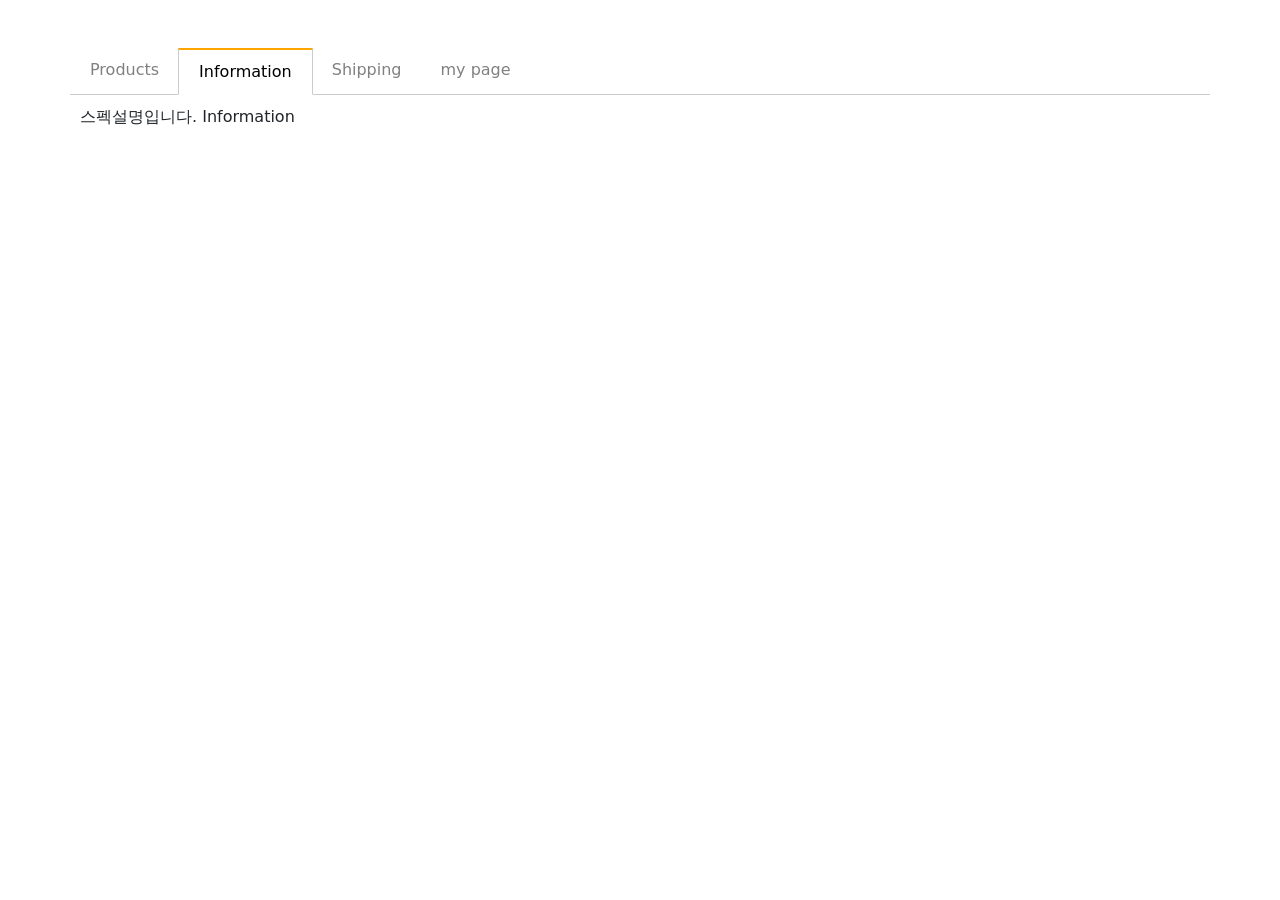
==== detail.html @ dd7975ca "LEVEL 2 진짜끗" ====
<!doctype html>
<html lang="ko">
  <head>
    <meta charset="utf-8" />
    <meta name="viewport" content="width=device-width, initial-scale=1" />
    <title>프로젝트 이름</title>
    <link
      href="https://cdn.jsdelivr.net/npm/bootstrap@5.3.8/dist/css/bootstrap.min.css"
      rel="stylesheet"
      integrity="sha384-sRIl4kxILFvY47J16cr9ZwB07vP4J8+LH7qKQnuqkuIAvNWLzeN8tE5YBujZqJLB"
      crossorigin="anonymous"
    />
    <link rel="stylesheet" href="main.css" />
  </head>
  <body>
    <div class="container mt-5">
      <ul class="list">
        <li class="tab-button" data-id="0">Products</li>
        <li class="tab-button orange" data-id="1">Information</li>
        <li class="tab-button" data-id="2">Shipping</li>
        <li class="tab-button" data-id="3">my page</li>
      </ul>
      <div class="tab-content">
        <p>상품설명입니다. Product</p>
      </div>
      <div class="tab-content show">
        <p>스펙설명입니다. Information</p>
      </div>
      <div class="tab-content">
        <p>배송정보입니다. Shipping</p>
      </div>
      <div class="tab-content">
        <p>마이페이지입니다. my page</p>
      </div>
    </div>
    <script
      src="https://code.jquery.com/jquery-3.7.1.min.js"
      integrity="sha256-/JqT3SQfawRcv/BIHPThkBvs0OEvtFFmqPF/lYI/Cxo="
      crossorigin="anonymous"
    ></script>
    <script
      src="https://cdn.jsdelivr.net/npm/bootstrap@5.3.8/dist/js/bootstrap.bundle.min.js"
      integrity="sha384-FKyoEForCGlyvwx9Hj09JcYn3nv7wiPVlz7YYwJrWVcXK/BmnVDxM+D2scQbITxI"
      crossorigin="anonymous"
    ></script>
    <script>
      // for (let i = 0; i < $(".tab-button").length; i++) {
      //   $(".tab-button")
      //     .eq(i)
      //     .on("click", function () {
      //       openTab(i);
      //     });
      // }
      // 위의 코드는 반복문을 사용하여 각 탭 버튼에 클릭 이벤트 리스너를 추가하는 방식입니다. 하지만 jQuery에서는 이벤트 위임을 사용하여 더 간결하게 작성할 수 있습니다.

      // 이벤트 위임을 사용하여 탭 버튼에 클릭 이벤트 리스너를 추가
      $(".list").click(function (e) {
        openTab(e.target.dataset.id);
      });

      function openTab(i) {
        $(".tab-button").removeClass("orange");
        $(".tab-button").eq(i).addClass("orange");

        $(".tab-content").removeClass("show");
        $(".tab-content").eq(i).addClass("show");
      }
    </script>
  </body>
</html>
---- main.css ----
.black-bg {
  width: 100%;
  height: 100%;
  position: fixed;
  background: rgba(0, 0, 0, 0.5);
  z-index: 5;
  padding: 30px;
  display: none;
}
.white-bg {
  background: white;
  border-radius: 5px;
  padding: 30px;
  display: none;
}

.show-modal {
  display: block;
}

.container {
  padding: 0;
  width: 100vw;
  overflow: hidden;
}
.slide-container {
  width: 300vw;
  transition: all 1s ease;
  transform: translateX(-100vw);
}
.slide {
  width: 100vw;
  float: left;
}

.navbar {
  position: fixed;
  width: 100%;
  z-index: 5;
  background-color: white;
  height: 100px;
  transition: all 200ms ease-in-out;
}

.login-container {
  position: relative;
  top: 100px;
}

.badge {
  position: absolute;
  align-items: center;
  right: 20px;
}

.logo {
  padding-left: 20px;
}

.scrolled {
  font-size: 0.8rem;
  transition: all 200ms ease-in-out;
}

.nav {
  flex-direction: column;
}

.scrollLoad {
  position: relative;

  width: 100%;
  height: 3px;
  background-color: black;
}

ul.list {
  list-style-type: none;
  margin: 0;
  padding: 0;
  border-bottom: 1px solid #ccc;
}
ul.list::after {
  content: "";
  display: block;
  clear: both;
}
.tab-button {
  display: block;
  padding: 10px 20px 10px 20px;
  float: left;
  margin-right: -1px;
  margin-bottom: -1px;
  color: grey;
  text-decoration: none;
  cursor: pointer;
}
.orange {
  border-top: 4px solid orange;
  border-right: 1px solid #ccc;
  border-bottom: 1px solid white;
  border-left: 1px solid #ccc;
  color: black;
  margin-top: -2px;
}
.tab-content {
  display: none;
  padding: 10px;
}
.show {
  display: block;
}
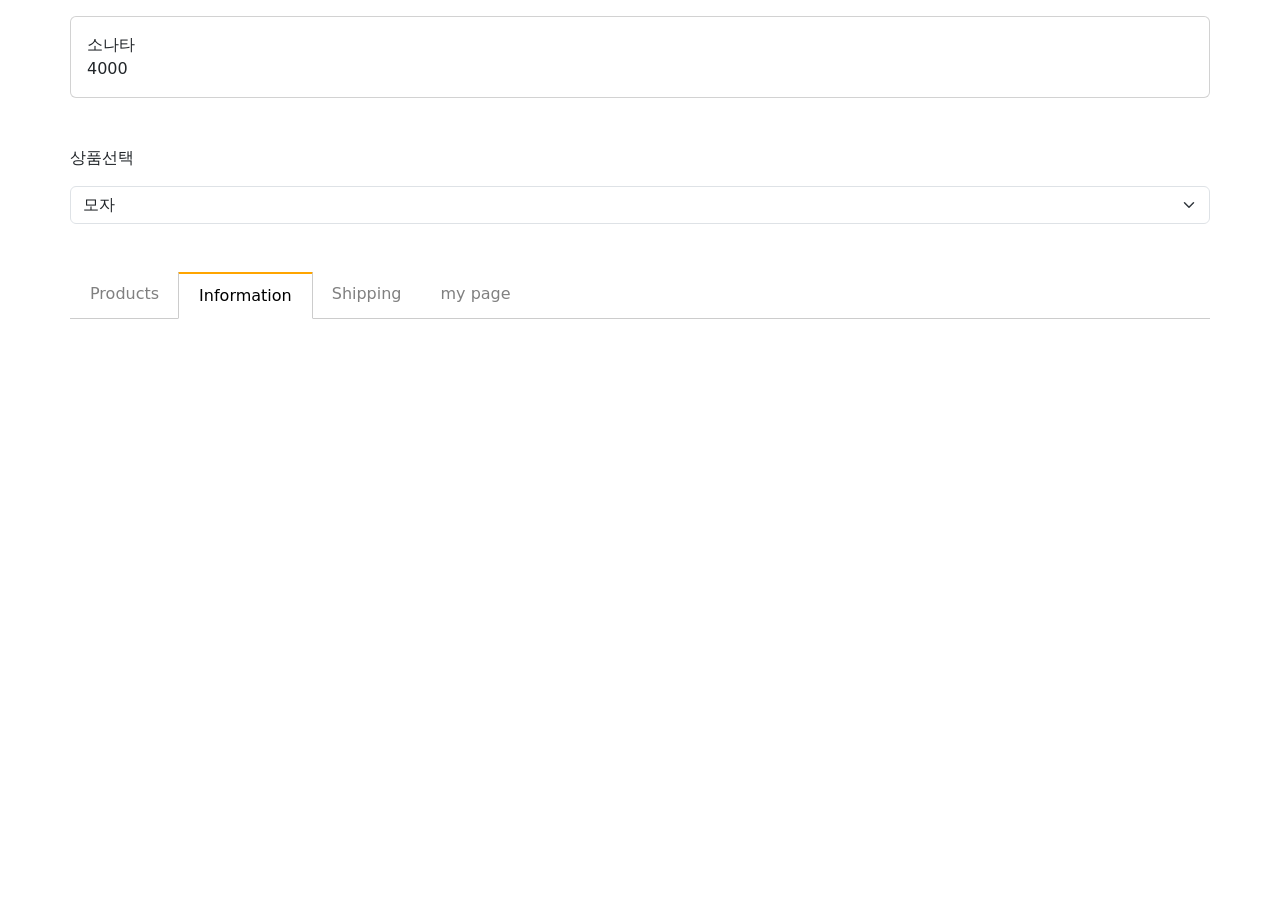
==== commit 1805b3d3: "level 3" ====
--- a/detail.html
+++ b/detail.html
@@ -13,6 +13,25 @@
     <link rel="stylesheet" href="main.css" />
   </head>
   <body>
+    <div class="container mt-3">
+      <div class="card p-3">
+        <span class="name">상품명</span><span class="price">가격</span>
+      </div>
+    </div>
+
+    <form class="container my-5 form-group">
+      <p>상품선택</p>
+      <select class="form-select mt-2">
+        <option>모자</option>
+        <option>셔츠</option>
+      </select>
+      <select class="form-select mt-2 hide">
+        <option>95</option>
+        <option>100</option>
+        <option>105</option>
+      </select>
+    </form>
+
     <div class="container mt-5">
       <ul class="list">
         <li class="tab-button" data-id="0">Products</li>
@@ -44,6 +63,18 @@
       crossorigin="anonymous"
     ></script>
     <script>
+      const value = document.querySelectorAll(".form-select")[0].value;
+      if (value == "셔츠") {
+        document.querySelectorAll(".form-select")[1].classList.remove("hide");
+      }
+
+      let car = {
+        name: "소나타",
+        price: [50000, 3000, 4000],
+      };
+      document.querySelector(".name").innerText = car.name;
+      document.querySelector(".price").innerText = car.price[2]; // 배열의 세 번째 요소인 4000이 가격으로 표시됩니다.
+
       // for (let i = 0; i < $(".tab-button").length; i++) {
       //   $(".tab-button")
       //     .eq(i)
--- a/main.css
+++ b/main.css
@@ -107,6 +107,7 @@
   display: none;
   padding: 10px;
 }
-.show {
-  display: block;
+
+.hide {
+  display: none;
 }
